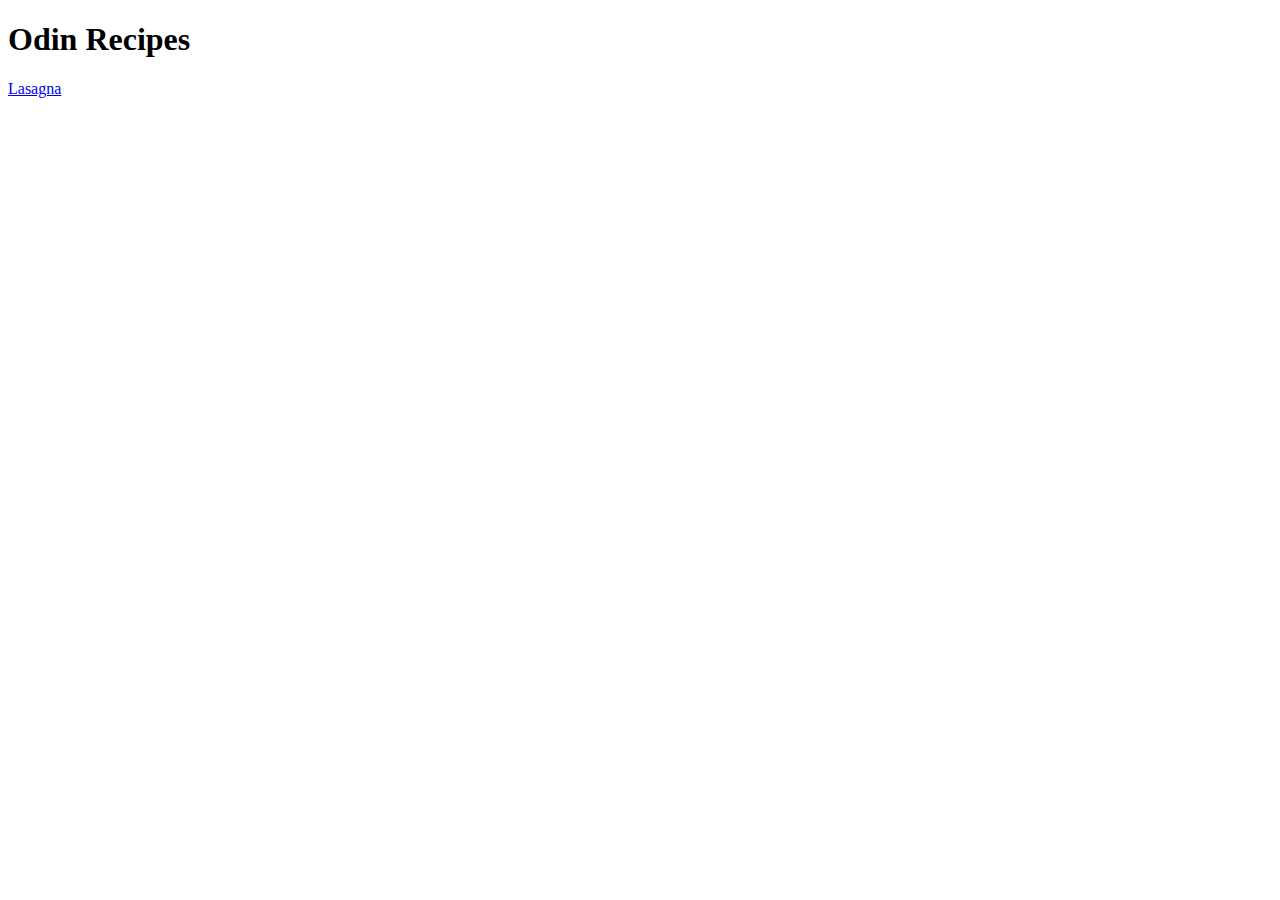
==== index.html @ 1311d211 "Add link to lasagna recipe" ====
<!DOCTYPE html>
<html lang="en">
<head>
    <meta charset="UTF-8">
    <meta name="viewport" content="width=device-width, initial-scale=1.0">
    <title>Odin Recipes</title>
</head>

<body>
    <h1>Odin Recipes</h1>
    <a href="recipes/lasagna.html">Lasagna</a>
</body>

</html>
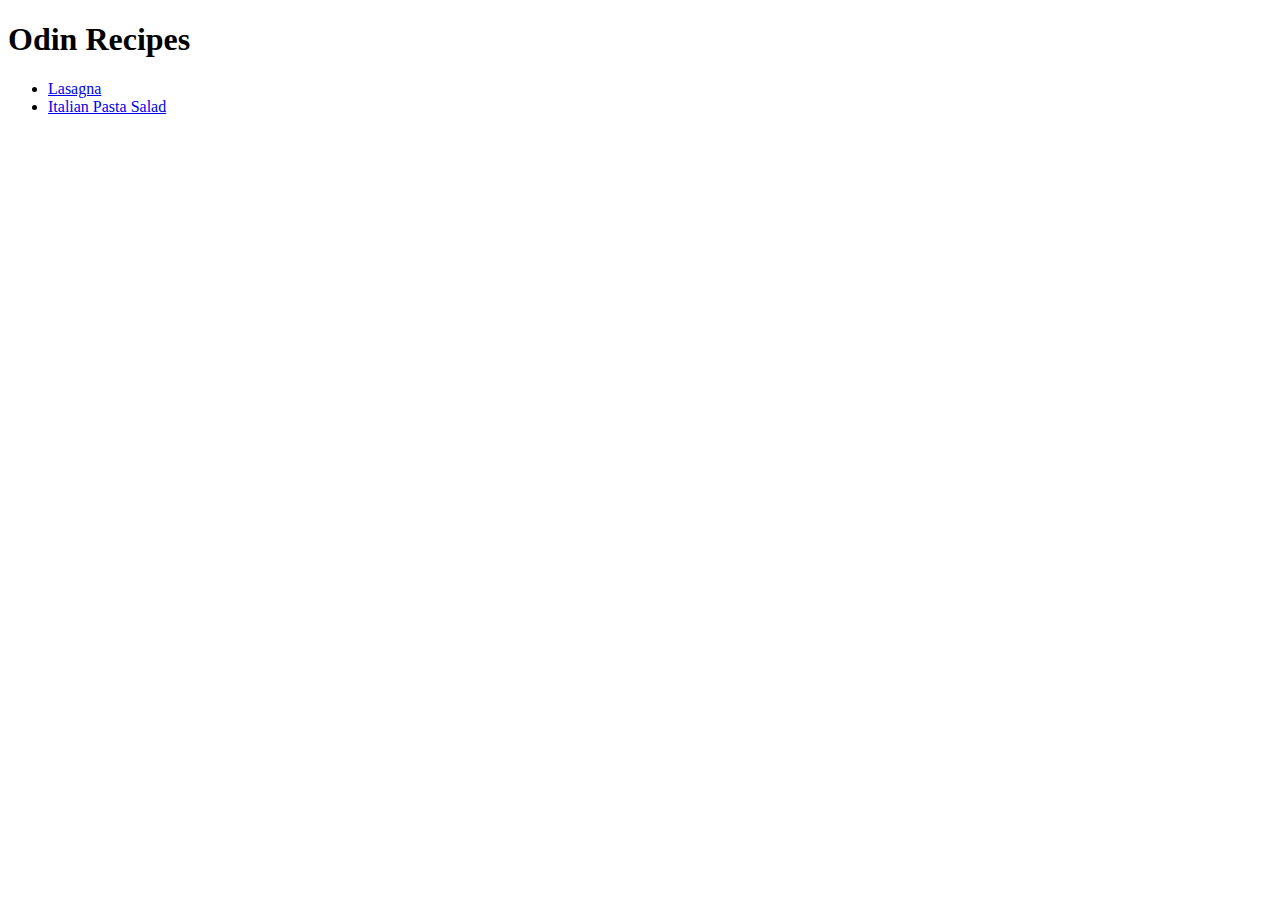
==== commit 8507eb78: "Link pasta-salad.html to main + Put recipes in unordered list" ====
--- a/index.html
+++ b/index.html
@@ -8,7 +8,10 @@
 
 <body>
     <h1>Odin Recipes</h1>
-    <a href="recipes/lasagna.html">Lasagna</a>
+    <ul>
+        <li><a href="recipes/lasagna.html">Lasagna</a></li>
+        <li><a href="recipes/pasta-salad.html">Italian Pasta Salad</a></li>
+    </ul>
 </body>
 
 </html>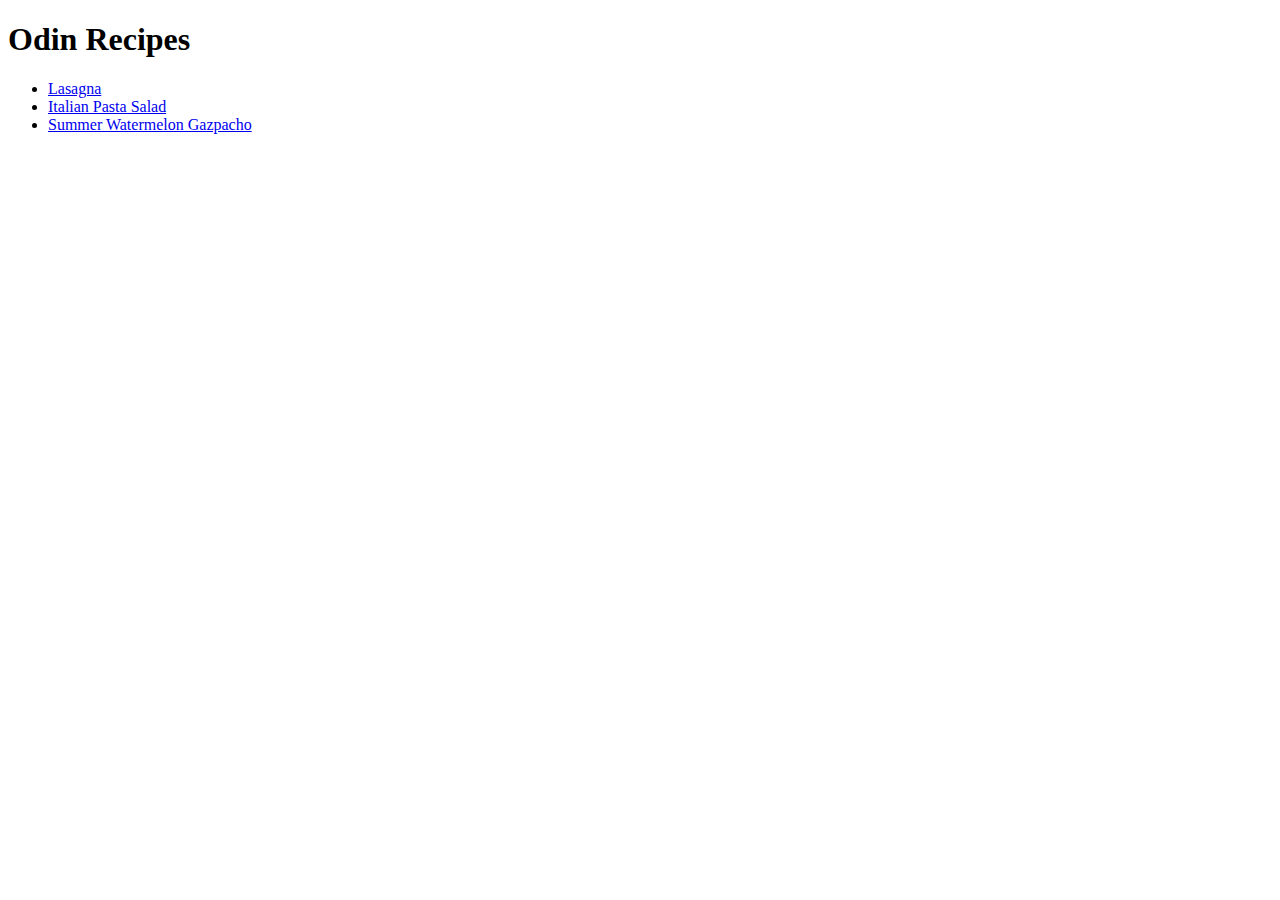
==== commit 01be50a6: "Link gazpacho.html to main" ====
--- a/index.html
+++ b/index.html
@@ -11,6 +11,7 @@
     <ul>
         <li><a href="recipes/lasagna.html">Lasagna</a></li>
         <li><a href="recipes/pasta-salad.html">Italian Pasta Salad</a></li>
+        <li><a href="recipes/gazpacho.html">Summer Watermelon Gazpacho</a></li>
     </ul>
 </body>
 
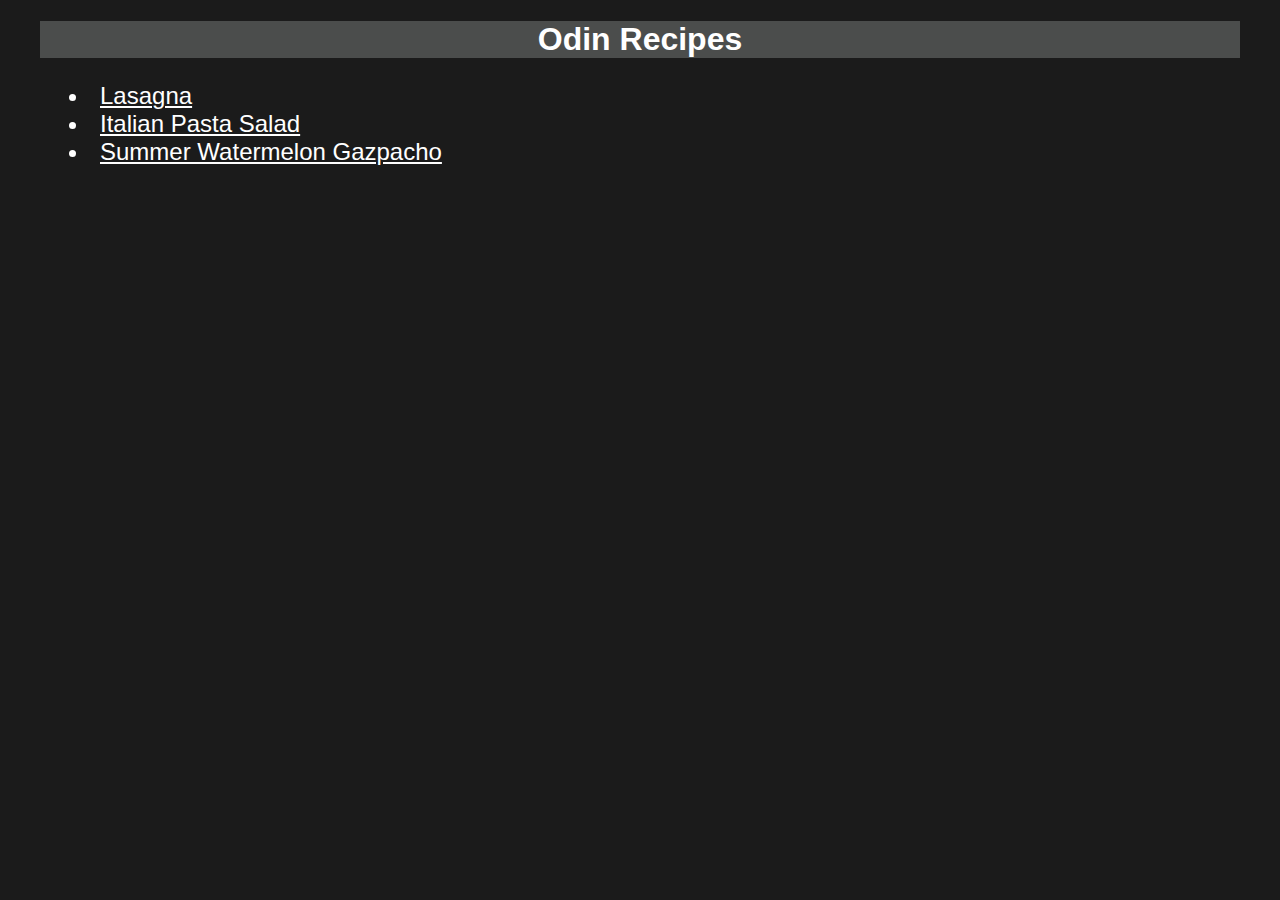
==== commit d45d1100: "Add classes for recipe list items" ====
--- a/index.html
+++ b/index.html
@@ -3,16 +3,18 @@
 <head>
     <meta charset="UTF-8">
     <meta name="viewport" content="width=device-width, initial-scale=1.0">
+    <link rel="stylesheet" href="style.css">
     <title>Odin Recipes</title>
 </head>
 
 <body>
-    <h1>Odin Recipes</h1>
-    <ul>
-        <li><a href="recipes/lasagna.html">Lasagna</a></li>
-        <li><a href="recipes/pasta-salad.html">Italian Pasta Salad</a></li>
-        <li><a href="recipes/gazpacho.html">Summer Watermelon Gazpacho</a></li>
-    </ul>
+    <div class="container">
+        <h1>Odin Recipes</h1>
+        <ul class="recipe-list">
+            <li class="recipe-box"><a href="recipes/lasagna.html">Lasagna</a></li>
+            <li class="recipe-box"><a href="recipes/pasta-salad.html">Italian Pasta Salad</a></li>
+            <li class="recipe-box"><a href="recipes/gazpacho.html">Summer Watermelon Gazpacho</a></li>
+        </ul>
+    </div>
 </body>
-
 </html>--- a/style.css
+++ b/style.css
@@ -0,0 +1,37 @@
+* {
+    background-color: #1b1b1b;
+    font-family: Helvetica, "Times New Roman", sans-serif;
+    color: white;
+    margin-left: 10px;
+    margin-right: 10px;
+}
+
+.recipe-list {
+    font-size: 24px;
+}
+
+h1 {
+    text-align: center;
+    background-color: rgb(75, 77, 76);
+}
+
+.img {
+    display: block;
+    height: auto;
+    width: 50%;
+    margin-left: auto;
+    margin-right: auto;
+}
+
+h4,
+h3 {
+    color: red;
+}
+
+strong {
+    color: rgb(0, 129, 0);
+}
+
+p {
+    color: rgb(21, 241, 241);
+}